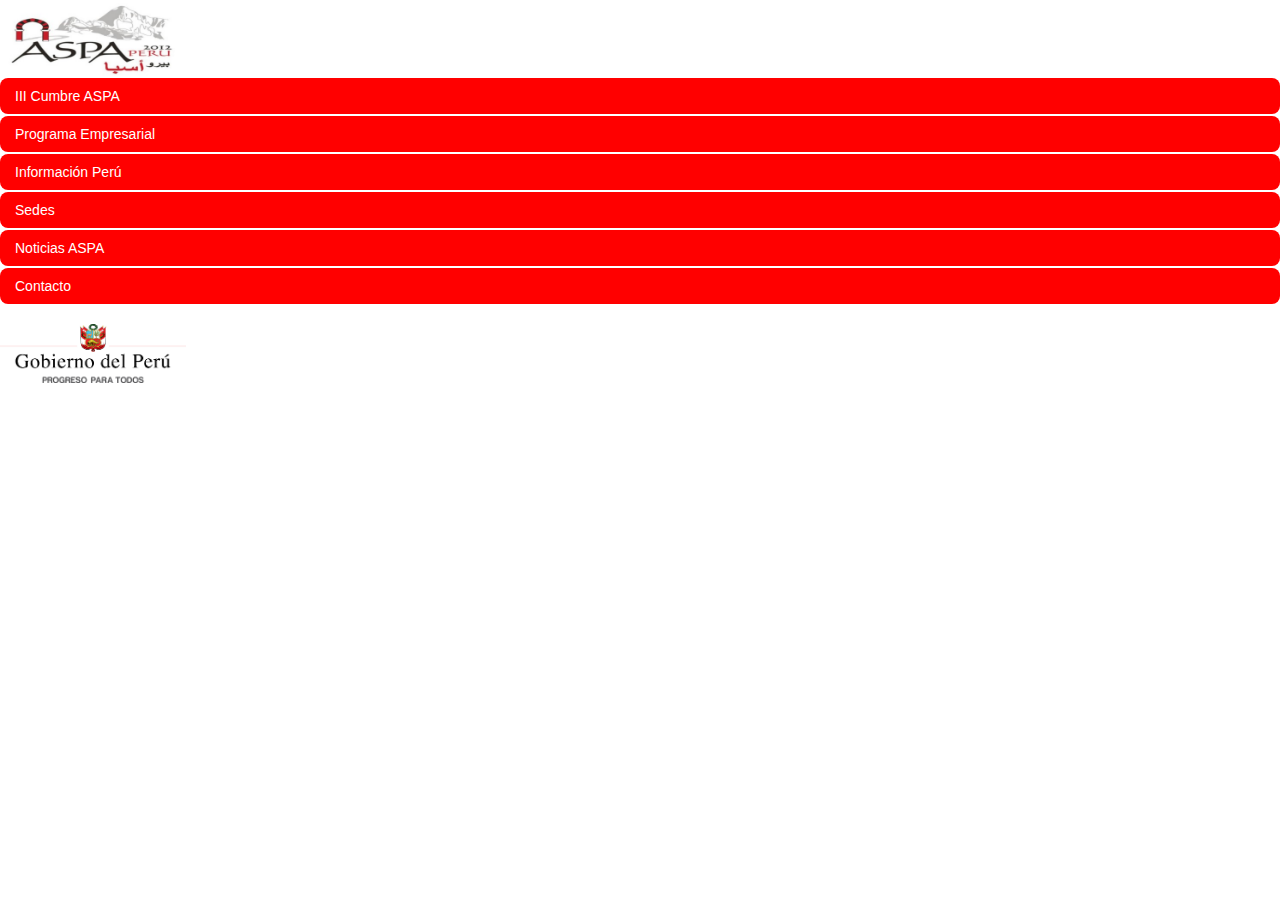
==== index.html @ 3308c34c "fixes" ====
<!DOCTYPE html PUBLIC "-//W3C//DTD HTML 4.01//EN" "http://www.w3.org/TR/html4/strict.dtd">
<html><head>
  <meta http-equiv="Content-Type" content="text/html; charset=UTF-8">
  <meta name="keywords" content="ollanta humala, presidente del peru, III Cumbre ASPA , ASPA III, movíl, versión movíl" />
  <meta name="title" content="III Cumbre ASPA" />
  <meta name="description" content="III Cumbre ASPA " />
  <meta name="viewport" content="width=device-width, initial-scale=1.0">
  <script src="static/js/jquery.js" type="text/javascript"></script>
  <script src="static/js/bootstrap.min.js" type="text/javascript"></script>
  <link href="static/css/bootstrap-responsive.css" rel="stylesheet">
  <link href="static/css/bootstrap.min.css" rel="stylesheet" type="text/css"/>

<style>

table tr td {
text-align: justify;
}
.texto{
	float: none;
	color: #676767;	
	font-size: 11px;
	line-height:1.3;text-align:justify;
}
.enlace{
color:#ffffff;font-size: 11px;
}
.titular{
	color: #676767;	
	font-size: 12px;
}
</style>
<title>III Cumbre ASPA</title>
</head>
<body>
<div class="row-fluid">
 <img src="static/img/aspa-logo.jpg" class="span2" />
</div>
<div class="row-fluid">
<div class="accordion" id="accordion2">
<!-- INICIO QUE ES EL ASPA -->
<div class="accordion-group">
  <div class="accordion-heading">
    <a class="accordion-toggle"  data-toggle="collapse" data-parent="#accordion2" href="#collapseOne">
      III Cumbre ASPA 
    </a>
  </div>
  <div style="height: 0px;" id="collapseOne" class="accordion-body collapse">
    <div class="accordion-inner"><!-- CONTENIDO -->
     <div class="texto">La Cumbre América del Sur-Países Árabes (ASPA) es un foro de coordinación política entre los países de estas dos regiones, así como un mecanismo de cooperación en el ámbito de la economía, la cultura, la educación, la ciencia y la tecnología, la preservación del medio ambiente, el turismo y otros temas relevantes para el desarrollo sustentable de esos países y para contribuir a la paz mundial.<br />
Esta asociación de naciones se sustenta en raíces comunes -que aún hoy se traslucen en aspectos culturales tales como el lenguaje y la gastronomía- así como en valores fundamentales y en una visión compartida del futuro de la Humanidad.<br />
Este foro se encuentra conformado por los 22 países miembros de la Liga de Estados Árabes y los 12 países sudamericanos miembros de UNASUR.<br />
<a class="btn btn-success enlace" href="http://www.aspa3.com" target="_blank">Ver pagina del ASPA</a>
</div>
    <!-- CONTENIDO -->
    </div>
  </div>
</div>
<!-- FIN QUE ES EL ASPA -->
<!-- INICIO CALENDARIO DE ACTIVIDADES -->
<div class="accordion-group">
  <div class="accordion-heading">
    <a class="accordion-toggle" data-toggle="collapse" data-parent="#accordion2" href="#collapseTwo">
      Programa Empresarial
    </a>
  </div>
  <div style="height: 0px;" id="collapseTwo" class="accordion-body collapse">
    <div class="accordion-inner"><!-- CONTENIDO -->

<div class="accordion" id="programas">
<!-- INICIO QUE ES EL ASPA -->
<div class="accordion-group">
  <div class="accordion-heading">
    <a class="accordion-toggle"  data-toggle="collapse" data-parent="#programas" href="#programa1">
      01 de Octubre
    </a>
  </div>
  <div style="height: 0px;" id="programa1" class="accordion-body collapse">
    <div class="accordion-inner"><!-- CONTENIDO -->
	<table class="table table-hover table-bordered table-striped">
	<tbody class="texto"> 
	<tr> 
		<th style="background-color:#ffffff;font-size:12px;">Horario</th>
		<th style="background-color:#ffffff;font-size:12px;">Actividad</th>
	</tr>
	<tr>
		<td>9:00 – 9:45 a.m.</td>
		<td><strong class="titular">Apertura del Evento</strong><br /><br />Su Excelencia, Ollanta Humala Tasso, Presidente de la República del Perú (7 a 10 minutos)
<br />Dr. Mohamed At-Twaijri, Secretario General Asistente para Asuntos Económicos de la Liga de Estados Árabes </td>
	</tr>
	<tr>
		<td>9:45 – 11:00 a.m.</td>
		<td style="text-align: justify;"><strong class="titular">TENDIENDO PUENTES: ¿Cómo la infraestructura puede impulsar el crecimiento económico y la competitividad? ¿Mejorar la conectividad es la mejor manera de acortar las brechas?</strong><br />
Orador principal: General Michel Sleiman, Presidente de la República de Líbano<br /> 
<strong>Moderador: </strong><br />
<strong>Panel: </strong>
		<ul>
			<li>Sr. Abdelkader Amara, Ministro de Industria, Comercio y Nuevas Tecnologías (Marruecos)</li>
			<li>H.E. Sultan Ahmed Bin Sulayem, Presidente de DP World (EAU)</li>
			<li>Sr. Sergio Cavagnaro Santa María, Gerente General de la Cámara Chilena de la Construcción (Chile) *</li>
		</ul>
		</td>
	</tr>
	<tr>
		<td>11:00 – 11:30 a.m.</td>
		<td style="text-align: justify;"><strong class="titular">Receso de café y Networking</strong></td>
	</tr>
	<tr>
		<td>11:30 – 12:45 p.m.</td>
		<td style="text-align: justify;"><strong class="titular">SEGURIDAD ALIMENTARIA: ¿Cuales son los riesgos actuales para ambas regiones? ¿Puede Sudamérica convertirse en un abastecedor clave de alimentos? ¿Cuáles son las oportunidades de inversión? ¿Cuáles son los principales problemas en el comercio de alimentos entre Medio Oriente y  América Latina? ¿Cuál es el rol de la tecnología? ¿Qué efecto tiene la crisis financiera en la seguridad alimentaria?</strong><br />
<strong>Oradora principal:</strong>Sra. Dilma Rousseff, Presidenta de la República Federativa del Brasil *<br />
<strong>Moderador:</strong><br />
<strong>Panel: </strong><br />
		<ul>
			<li>Nasser Mohamed Al-Hajri, Presidente de Hassad Food Company (Qatar)</li>
			<li>Rafael Mejía López, Presidente de la Sociedad de Agricultores de Colombia (Colombia) </li>
			<li>José Luis Silva Martinot, Ministro de Comercio Exterior y Turismo (Perú) *</li>
		</ul>
		</td>
	</tr>
	<tr>
		<td>12:45 – 2:30 p.m.</td>
		<td style="text-align: justify;"><strong class="titular">Almuerzo en el Swissôtel</strong></td>
	</tr>
	<tr>
		<td>2:30 – 3:45 p.m.</td>
		<td style="text-align: justify;"><strong class="titular">EL FUTURO DE LA ENERGÍA: ¿Será el acceso a la energía una traba para el crecimiento económico global? ¿Cómo se puede maximizar el uso de fuentes energéticas no renovables, protegiendo el ambiente y desarrollando nuevas tecnologías? </strong><br />
<strong>Orador principal:</strong> Sr. Juan Manuel Santos, Presidente de Colombia *<br /> 
<strong>Moderador:</strong><br />
<strong>Panel: </strong><br />
		<ul>
			<li>Sr. Enrique M. Pescarmona, Presidente y CEO de IMPSA (Argentina)</li>
			<li>Sra. Maria das Graças Silva Foster,Presidenta de Petrobras (Brasil) *</li>
			<li>Mauro R. Hoyer, Director del Departamento de Información del Fondo de la OPEP para el Desarrollo Internacional (Arabia Saudita)</li>
		</ul> 
		</td>
	</tr>
	<tr>
		<td>3:45 – 4:15 p.m.</td>
		<td style="text-align: justify;"><strong class="titular">Receso de café y Networking</strong></td>
	</tr>
	<tr>
		<td>4:15 – 5:30 p.m.</td>
		<td style="text-align: justify;"><strong class="titular">MÁS ALLÁ DE LOS RECURSOS NATURALES: ¿Es la disponibilidad de recursos naturales una limitación en el desarrollo de la innovación? ¿Cómo se pueden usar los recursos naturales para crear valor agregado? ¿Cómo cuidar el escaso recurso del agua? ¿Cómo afrontar el problema del cambio climático? </strong><br />
<strong>Orador principal:</strong> Sheikh Hamad Bin Khalifa Al-Thani, Emir del Estado de Qatar <br />
<strong>Moderador:</strong><br />
<strong>Panel: </strong><br />
		<ul>
			<li>Issad Rebrab, CEO, CEVITAL (Argelia)</li>
			<li>Carlos Bulgheroni, Presidente de Bridas Argentina (Argentina)</li>
		</ul>
		</td>
	</tr>
	<tr>
		<td>5:30 – 5:45 p.m.</td>
		<td style="text-align: justify;"><strong class="titular">Sumario: ¿Qué oportunidades se encuentran en ambas regiones?
		</strong><br />
	Carlos Chiappori Samengo, Presidente de COMEXPERU</td>
	</tr>
	<tr>
		<td>5:45 – 6:00 p.m.</td>
		<td style="text-align: justify;"><strong class="titular">Clausura del evento:</strong><br />
	Luis Miguel Castilla Rubio, Ministro de Economía y Finanzas del Perú</td>
	</tr>
	<tr>
		<td>7:00 p.m.</td>
		<td style="text-align: justify;"><strong class="titular">Eventos sociales y culturales:</strong><br />
	Espectáculo en el Gran Teatro Nacional<br />				
	Pisco de Honor en el Gran Teatro Nacional</td>
	</tr>
</tbody></table></div></div></div>
<div class="accordion-group">
  <div class="accordion-heading">
    <a class="accordion-toggle"  data-toggle="collapse" data-parent="#programas" href="#programa2">
      02 de Octubre
    </a>
  </div>
  <div style="height: 0px;" id="programa2" class="accordion-body collapse">
    <div class="accordion-inner"><!-- CONTENIDO -->

<table class="table table-hover table-bordered table-striped">
    <tbody class="texto"> 
        <tr> 
	    <th style="background-color:#ffffff;font-size:12px;">Horario</th><th style="background-color:#ffffff;font-size:12px;">Actividad</th>
        </tr>
        <tr>
            <td>9:00 – 9:45 a.m.</td>
            <td><strong class="titular">Palabras de bienvenida</strong><br />
		Juan Jiménez Mayor, Presidente del Consejo de Ministros del Perú *
            </td>
        </tr>
	<tr>
	    <td>8:45 – 9:15 a.m.</td>
	    <td style="text-align: justify;"><strong class="titular">CLIMA DE INVERSIÓN: ¿En qué se sustenta el crecimiento económico del Perú?, ¿Cuáles son las perspectivas?, ¿Mediante qué mecanismos incentiva el Estado peruano la inversión?</strong><br />
Luis Miguel Castilla Rubio, Ministro de Economía y Finanzas del Perú 
            </td>
	</tr>
	<tr>
	    <td>9:15 – 9:45 a.m.</td>
	    <td style="text-align: justify;"><strong class="titular">SOSTENIBILIDAD ENERGÉTICA: ¿De qué fuentes energéticas dispone el Perú?, ¿Cómo se vienen desarrollando?, ¿Puede el Perú convertirse en un exportador neto de energía?</strong><br />
Jorge Merino Tafur, Ministro de Energía y Minas del Perú
	    </td>
	</tr>
	<tr>
		<td>9:45 – 10:15 a.m.</td>
		<td style="text-align: justify;"><strong class="titular">INFRAESTRUCTURA PARA LA INTEGRACIÓN: ¿Cómo se viene articulando la integración física del territorio peruano?, ¿Cómo participa la inversión privada en el desarrollo de infraestructura?, ¿Cuál es la estrategia a seguir para afianzar al Perú como hub del Pacífico Sudamericano?</strong><br />
	Carlos Paredes Rodríguez, Ministro de Transportes y Comunicaciones del Perú *</td>
	</tr>
	<tr>
		<td>10:15 – 10:45 a.m.</td>
		<td style="text-align: justify;"><strong class="titular">DESARROLLO URBANO: ¿Cuál es el déficit de infraestructura urbana?, ¿Cuál es la perspectiva de crecimiento urbano para los siguientes años?, ¿Qué programas impulsa el Estado y cuál es la participación del sector privado?</strong><br />
	René Cornejo Díaz, Ministro de Vivienda, Construcción y Saneamiento 
		</td>
	</tr>
	<tr>
		<td>10:45 – 11:15 a.m.</td>
		<td style="text-align: justify;"><strong class="titular">AGRICULTURA DE ALTO VALOR: ¿En qué aspectos se basa la competitividad del Perú como productor de alimentos?, ¿Qué proyectos refuerzan la competitividad del país en la actividad agrícola?, ¿Cuáles son las oportunidades de inversión?</strong><br />
	Milton Von Hesse La Serna, Ministro de Agricultura del Perú</td>
	</tr>
	<tr>
		<td>11:15 – 11:30 a.m.</td>
		<td style="text-align: justify;"><strong class="titular">Palabras de clausura </strong><br />
	Javier Illescas, Director Ejecutivo de la Agencia de Promoción de la Inversión Privada - Proinversión</td>
	</tr>
	<tr>
		<td>11:30 – 1:00 p.m.</td>
		<td style="text-align: justify;"><strong class="titular">Networking</strong></td>
	</tr>
	<tr>
		<td>3:30 – 6:00 p.m.</td>
		<td style="text-align: justify;"><strong class="titular">City tour</strong></td>
	</tr>
</tbody></table></div></div>
</div></div>
<!-- CONTENIDO -->
    </div>
  </div>
</div>
<!-- FIN CALENDARIO DE ACTIVIDADES -->
<!-- INICIO  Información Perú -->
<div class="accordion-group">
  <div class="accordion-heading">
    <a class="accordion-toggle"  data-toggle="collapse" data-parent="#accordion2" href="#informacion-peru">
       Información Perú 
    </a>
  </div>
  <div style="height: 0px;" id="informacion-peru" class="accordion-body collapse">
    <div class="accordion-inner"><!-- CONTENIDO -->
<div class="accordion" id="accordion-info-peru">
<!-- INICIO QUE ES EL ASPA -->
<div class="accordion-group">
  <div class="accordion-heading">
    <a class="accordion-toggle"  data-toggle="collapse" data-parent="#accordion-info-peru" href="#info-peru1">
      Centro de una civilización milenaria en América del Sur
    </a>
  </div>
  <div style="height: 0px;" id="info-peru1" class="accordion-body collapse">
    <div class="accordion-inner"><!-- CONTENIDO -->
     <p class="texto">
El Perú es una República democrática, social, independiente y soberana. Su ordenamiento jurídico se rige actualmente por la Constitución Política promulgada el 29 de diciembre de 1993.
El estado peruano tiene en su estructura tres poderes independientes: Poder Ejecutivo, Poder Legislativo (con un Parlamento Unicameral de 130 miembros) y Poder Judicial. Las autoridades del Poder Ejecutivo y Legislativo son elegidas por sufragio popular. 
El actual Presidente Constitucional de la República, Ollanta Humala Tasso, asumió el cargo el 28 de julio del 2011 y dirigirá el país hasta el 28 de Julio del 2016. <br /> 
<strong>Ubicación Geográfica</strong><br /> 
El Perú se encuentra situado en la parte central y occidental de América del Sur. Tiene una extensión de 1 285 216 km2  ó 496 223 millas. Es el tercer país más extenso de Sudamérica. <br /> 
<strong>Población</strong><br /> 
Según el último Censo Nacional de Población del 2007, el Perú tiene 28.2 millones de habitantes aproximadamente. <br />
<strong>Historia </strong><br />
El Perú es cuna de grandes culturas que hoy asombran al mundo. En su territorio se construyó la ciudad más antigua de América: Caral, considerada por la UNESCO como Patrimonio Cultural de la Humanidad. Los vestigios de esta compleja civilización preinca, se encuentran en el Valle de Supe, 200 kilómetros al norte de Lima, la capital del país. Con aproximadamente 5.000 años de antigüedad, Caral fue contemporánea con otras civilizaciones como las de China, Egipto, India y Mesopotamia.

Perú también es cuna de otras culturas pre Incas que alcanzaron gran conocimiento y desarrollo en áreas como la agricultura, la ganadería, la textilería y la construcción. Chavín (1000 a.C.), Cupisnique (900 a.C.), Vicus (100 a.C.) y Paracas (400 a.C.), por ejemplo, destacaron mundialmente por la alta calidad de sus textiles, cuyos colores se mantienen intactos hasta hoy. Las culturas Mochica (0-600 d.C), Nazca (0-800 d.C), Tiahuanaco (200-800 d.C), Chimú (900–1440 d.C) dejaron también al mundo muestras de su grandeza en el desarrollo de técnicas para la construcción de sus ciudadelas, edificaciones, acueductos, sistemas de riego y orfebrería sofisticada.

Posteriormente, la Cultura Inca (siglos XIII al XVI), una de las más notables de la historia, ha dejado un importante legado de conocimientos, avanzados para su tiempo, que hoy siguen despertando el asombro de la humanidad.<br /> 
<strong>Economía y Desarrollo Humano </strong><br /> 
En el período de julio 2011 a junio de 2012 el Perú ha logrado un crecimiento económico de 6%, superior a la trazada de 5,7%, considerando que el Producto Bruto Interno (PBI) en el 2011 se incrementó en 6.9%. De este modo y, siguiendo la tendencia positiva de la economía, se proyecta que durante los años 2012 y 2013 el crecimiento del PBI sea del orden del 6% anual. <br /> 
<strong>Productividad</strong><br /> 
El territorio peruano tiene casi todos los climas del planeta, con notables recursos naturales, mineros y energéticos. En el mundo, el Perú es el  primer exportador de espárragos y páprika, primer productor de harina y aceite de pescado, fibras de alpaca y vicuña, segundo productor de cobre y tercero de plata y tiene el noveno lugar en el ámbito mundial en bosques naturales y el segundo en Sudamérica.

En Latinoamérica es el primer productor de oro, plata, zinc, estaño, plomo; segundo productor de cobre y molibdeno; segundo por su área de bosques naturales; uno de los principales exportadores textiles y tercer país en extensión en Sudamérica. 
El Perú es considerado un país megadiverso dado que reúne 84 de las 104 “zonas de vida” posibles en el orbe. Está entre los 10 mejores destinos turísticos.  

El área peruana de bosques naturales, que incluye árboles de maderas finas como cedro y caoba, se estima en poco menos de 80 millones de hectáreas. 

Perú es uno de los países que ha aportado más especies a la alimentación mundial, con productos ahora “globalizados” como la papa, el tomate, el camote, el maíz, el maní, la quinua, el achiote y muchos otros. El Perú tiene cerca de 4 400 especies de plantas nativas de usos conocidos, destacando las de propiedades alimenticias, medicinales, ornamentales, colorantes, gastronómicas, aromáticas y cosméticas.  Y aún hay cuantiosos recursos biológicos y genéticos por investigar y aprovechar.  

Asimismo, resalta por su  gastronomía, considerada entre las mejores del mundo, basada en la calidad y diversidad de sus ingredientes y su licor nacional, el Pisco, sumando ambos numerosos premios y reconocimientos internacionales.<br /> 
<strong>Religión</strong><br /> 
En el Perú existe libertad de culto, pero la mayoría de peruanos profesa la religión católica (81%).<br /> 
<strong>Idiomas</strong><br /> 
El idioma oficial es el español expresado por el  84% de la población. Sin embargo, existen 51 lenguas de 16 familias lingüísticas, la más importante es el quechua.</p>
    <!-- CONTENIDO -->
    </div>
  </div>
</div>
<!-- FIN QUE ES EL ASPA -->
<!-- INICIO QUE ES EL ASPA -->
<div class="accordion-group">
  <div class="accordion-heading">
    <a class="accordion-toggle" href="http://hiddentreasures.peru.travel/" target="_blank">
      Perú un país por explorar
    </a>
  </div>
  <div style="height: 0px;" id="info-peru3" class="accordion-body collapse">
    <div class="accordion-inner"><!-- CONTENIDO -->
     
    <!-- CONTENIDO -->
    </div>
  </div>
</div>
<!-- FIN QUE ES EL ASPA -->
</div>
    <!-- CONTENIDO -->
    </div>
  </div>
</div>
<!-- FIN  Información Perú -->
<!-- INICIO SEDES -->
<div class="accordion-group">
  <div class="accordion-heading">
    <a class="accordion-toggle" data-toggle="collapse" data-parent="#accordion2" href="#collapseThree">
      Sedes
    </a>
  </div>
  <div id="collapseThree" class="accordion-body collapse">
    <div class="accordion-inner"><!-- CONTENIDO -->
<table class="table table-hover table-bordered table-striped">
<tbody> 
<tr> 
	<th style="background-color:#ffffff;font-size:12px;">Local</th>
	<th style="background-color:#ffffff;font-size:12px;">Mapa</th>
</tr>

<tr >
<td><a href="http://www.mcultura.gob.pe/" target="_blank">Ministerio de Cultura</a></td><td><a class="btn btn-info" target="_blank" href="http://goo.gl/maps/Apq8a"><i class="icon-map-marker icon-white"></i></a></td>
</tr>
<tr>
<td><a href="http://www.mcultura.gob.pe/gran-teatro-nacional-informacion-general" target="_blank">Gran Teatro Nacional</a></td><td><a class="btn btn-info" target="_blank" href="http://goo.gl/maps/sGbRW"><i class="icon-map-marker icon-white"></i></a></td>
</tr>
<tr>
<td><a href="palacio.html">Palacio de Gobierno</a></td><td><a class="btn btn-info" target="_blank" href="http://goo.gl/maps/4AA9u"><i class="icon-map-marker icon-white"></i></a></td>
</tr>
<tr>
<td><a href="http://www.swissotel.com/hotels/lima/" target="_blank">Swissotel</a></td><td><a class="btn btn-info" href="http://goo.gl/maps/RDCws" target="_blank"><i class="icon-map-marker icon-white"></i></a></td>
</tr>
<tr>
<td><a href="http://www.bnp.gob.pe/portalbnp/" target="_blank">Biblioteca Nacional</a></td><td><a class="btn btn-info" href="http://goo.gl/maps/RDCws" target="_blank"><i class="icon-map-marker icon-white"></i></a></td>
</tr>
</tbody></table>
<!-- CONTENIDO -->
    </div>
  </div>
</div>
<!-- FIN UBICACION -->
<!-- INICIO NOTICIAS ASPA -->
<div class="accordion-group">
  <div class="accordion-heading">
    <a class="accordion-toggle" href="http://www.andina.com.pe/espanol/aspa2012/index.aspx" target="_blank">
      Noticias ASPA
    </a>
  </div>
  <div style="height: 0px;" id="info-peru3" class="accordion-body collapse">
    <div class="accordion-inner"><!-- CONTENIDO -->
     
    <!-- CONTENIDO -->
    </div>
  </div>
</div>
<!-- FIN NOTICIAS ASPA -->
<!-- INICIO CONTACTO -->
<div class="accordion-group">
  <div class="accordion-heading">
    <a class="accordion-toggle" data-toggle="collapse" data-parent="#accordion2" href="#collapseFour">
      Contacto
    </a>
  </div>
  <div id="collapseFour" class="accordion-body collapse">
    <div class="accordion-inner"><!-- CONTENIDO -->

<p>
<a href="www.rree.gob.pe" target="_blank"> Cancillería</a><br />
Ministro Jorge Salas<br />
Dir. de la Oficina General de Comunicación<br />
<a href="mailto:jsalasr@rree.gob.pe">jsalasr@rree.gob.pe</a>
<br />  
</p><p>
Hugo Contreras<br />
Sub Dir Prensa y Difusión Ofic Gral Comunicaciones<br />
<a href="mailto:hcontreras@rree.gob.pe"> hcontreras@rree.gob.pe>hcontreras@rree.gob.pe</a>
</p><br /> 
<p>
Cielo Cano Gallardo<br />
Dirección de Promoción de Inversiones<br />
<a href="mailto:ccano@rree.gob.pe">ccano@rree.gob.pe</a>
<br /> 
</p><p>
<a href="www.comexperu.org.pe" target="_blank">COMEX</a><br />
Ricardo Paredes Castro<br />
Gte. de Estudios Económicos y Consultoría Empresarial<br />
<a href="mailto:rparedes@comexperu.org.pe">rparedes@comexperu.org.pe</a>
<br /> 
</p><p>
<a href="www.proinversion.gob.pe" target="_blank">ProInversión</a><br />
Milagros Rasmussen Albitres<br />
Comunicaciones e Imagen Institucional<br />
<a href="mailto:mrasmussen@proinversion.gob.pe">mrasmussen@proinversion.gob.pe</a>
</p><p>
Patricia Escudero Ascencio<br />
Prensa y Comunicaciones<br />
<a href="mailto:pescudero@presidencia.gob.pe">pescudero@presidencia.gob.pe</a>
<br /> </p>
<!-- CONTENIDO -->
    </div>
  </div>
</div>
<!-- FIN CONTACTO -->

</div>
</div>
<div class="row-fluid">
 <img src="static/img/gobierno.png" class="span2" style="margin-bottom:30px;"/>
</div>
</body>
</html>
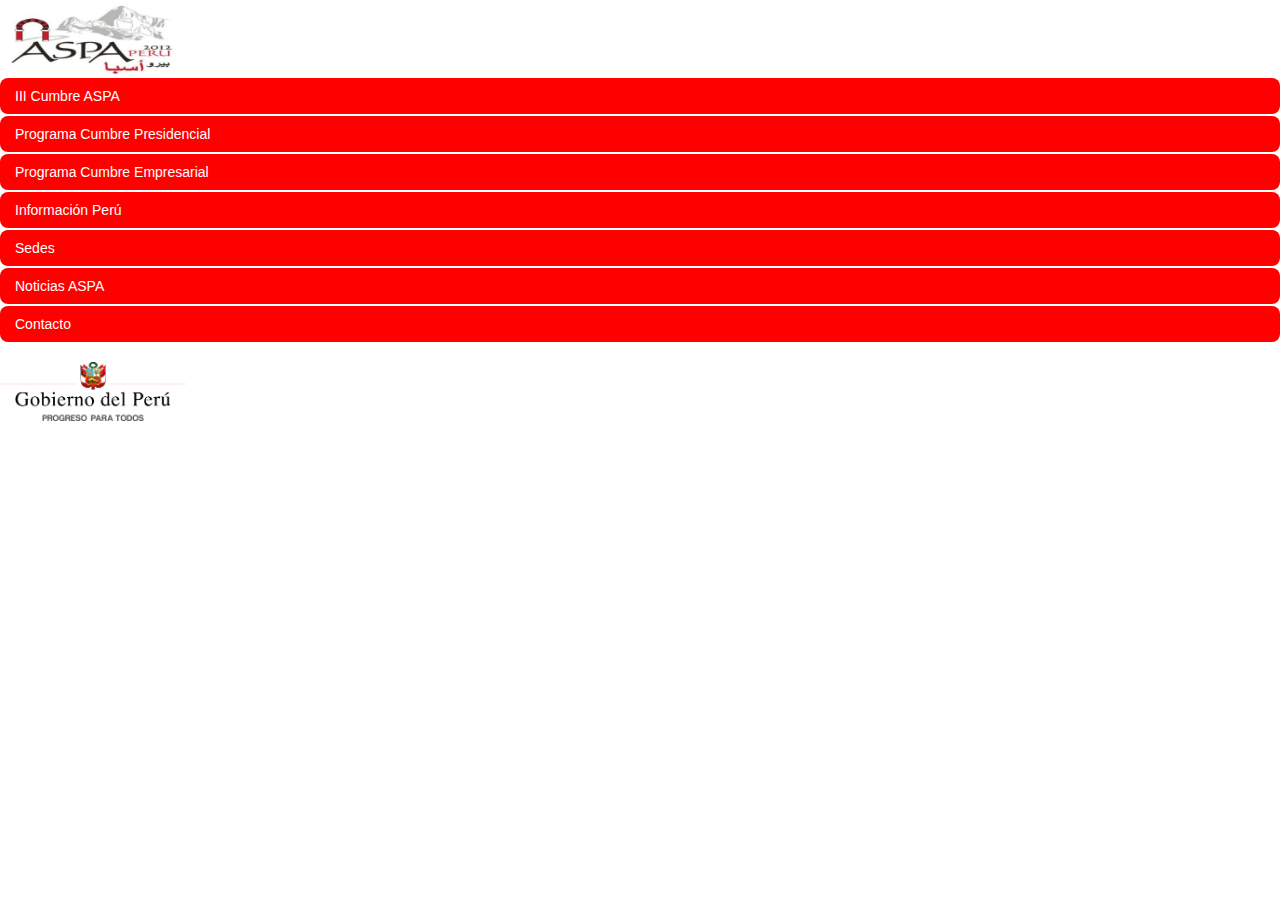
==== commit 680b7b96: "fixes" ====
--- a/index.html
+++ b/index.html
@@ -49,7 +49,7 @@
      <div class="texto">La Cumbre América del Sur-Países Árabes (ASPA) es un foro de coordinación política entre los países de estas dos regiones, así como un mecanismo de cooperación en el ámbito de la economía, la cultura, la educación, la ciencia y la tecnología, la preservación del medio ambiente, el turismo y otros temas relevantes para el desarrollo sustentable de esos países y para contribuir a la paz mundial.<br />
 Esta asociación de naciones se sustenta en raíces comunes -que aún hoy se traslucen en aspectos culturales tales como el lenguaje y la gastronomía- así como en valores fundamentales y en una visión compartida del futuro de la Humanidad.<br />
 Este foro se encuentra conformado por los 22 países miembros de la Liga de Estados Árabes y los 12 países sudamericanos miembros de UNASUR.<br />
-<a class="btn btn-success enlace" href="http://www.aspa3.com" target="_blank">Ver pagina del ASPA</a>
+<a class="btn btn-inverse enlace" href="http://www.aspa3.com" target="_blank">Ver pagina del ASPA</a>
 </div>
     <!-- CONTENIDO -->
     </div>
@@ -59,8 +59,157 @@
 <!-- INICIO CALENDARIO DE ACTIVIDADES -->
 <div class="accordion-group">
   <div class="accordion-heading">
+    <a class="accordion-toggle" data-toggle="collapse" data-parent="#accordion2" href="#programa-presidencial">
+      Programa Cumbre Presidencial
+    </a>
+  </div>
+  <div style="height: 0px;" id="programa-presidencial" class="accordion-body collapse">
+    <div class="accordion-inner"><!-- CONTENIDO -->
+
+<div class="accordion" id="programa-presidencia">
+<!-- INICIO QUE ES EL ASPA -->
+<div class="accordion-group">
+  <div class="accordion-heading">
+    <a class="accordion-toggle"  data-toggle="collapse" data-parent="#programa-presidencia" href="#programa-presidencia1">
+      30 de Setiembre
+    </a>
+  </div>
+  <div style="height: 0px;" id="programa-presidencia1" class="accordion-body collapse">
+    <div class="accordion-inner"><!-- CONTENIDO -->
+	<table class="table table-hover table-bordered table-striped">
+	<tbody class="texto"> 
+	<tr> 
+		<th style="background-color:#ffffff;font-size:12px;">Horario</th>
+		<th style="background-color:#ffffff;font-size:12px;">Actividad</th>
+	</tr>
+	<tr>
+		<td>11:00 h. a 13:30 h.</td>
+		<td><strong class="titular">Primera Sesión del Consejo de Altos Oficiales ASPA.</strong><br /><br />
+		Lugar: Ministerio de Cultura
+		</td>
+	</tr>
+	<tr>
+		<td>15:30 h. a 19:00 h.</td>
+		<td><strong class="titular">Segunda Sesión del Consejo de Altos Oficiales ASPA.</strong><br /><br />
+		Lugar: Ministerio de Cultura
+		</td>
+	</tr>
+</tbody></table></div></div></div>
+
+<div class="accordion-group">
+  <div class="accordion-heading">
+    <a class="accordion-toggle"  data-toggle="collapse" data-parent="#programa-presidencia" href="#programa-presidencia2">
+      01 de Octubre
+    </a>
+  </div>
+  <div style="height: 0px;" id="programa-presidencia2" class="accordion-body collapse">
+    <div class="accordion-inner"><!-- CONTENIDO -->
+	<table class="table table-hover table-bordered table-striped">
+	<tbody class="texto"> 
+	<tr> 
+		<th style="background-color:#ffffff;font-size:12px;">Horario</th>
+		<th style="background-color:#ffffff;font-size:12px;">Actividad</th>
+	</tr> 
+	<tr>
+		<td>8:50 h.</td>
+		<td><strong class="titular">Saludo del Ministro de Relaciones Exteriores del Perú a los Ministros
+        de Relaciones Exteriores ASPA.</strong><br /><br />
+		Lugar: Ministerio de Cultura
+		</td>
+	</tr>
+	<tr>
+		<td>9:40 h. a 12:30 h.</td>
+		<td><strong class="titular">Inauguración y Primera Sesión de la Reunión del Consejo de Ministros de Relaciones Exteriores ASPA.</strong><br /><br />
+		Lugar: Ministerio de Cultura
+		</td>
+	</tr>
+	<tr>
+		<td>12:30 h.</td>
+		<td><strong class="titular">Foto de grupo.</strong><br /><br />
+		Lugar: Ministerio de Cultura
+		</td>
+	</tr>
+	<tr>
+		<td>15:30 h. a 18:30 h.</td>
+		<td><strong class="titular">Segunda Sesión de la Reunión del Consejo de Ministros de Relaciones Exteriores ASPA.</strong><br /><br />
+		Lugar: Ministerio de Cultura
+		</td>
+	</tr>
+	<tr>
+		<td>19:00 h. a 20:00 h.</td>
+		<td><strong class="titular">Actividad cultural en el Gran Teatro Nacional.</strong><br /><br />
+		</td>
+	</tr>
+</tbody></table></div></div></div>
+
+<div class="accordion-group">
+  <div class="accordion-heading">
+    <a class="accordion-toggle"  data-toggle="collapse" data-parent="#programa-presidencia" href="#programa-presidencia3">
+      02 de Octubre
+    </a>
+  </div>
+  <div style="height: 0px;" id="programa-presidencia3" class="accordion-body collapse">
+    <div class="accordion-inner"><!-- CONTENIDO -->
+	<table class="table table-hover table-bordered table-striped">
+	<tbody class="texto"> 
+	<tr> 
+		<th style="background-color:#ffffff;font-size:12px;">Horario</th>
+		<th style="background-color:#ffffff;font-size:12px;">Actividad</th>
+	</tr>
+	<tr>
+		<td>8:00 h.</td>
+		<td><strong class="titular">Saludo del señor Presidente de la República del Perú a los Jefes de Estado y de Gobierno ASPA.</strong><br /><br />
+		Lugar: Gran Teatro Nacional
+		</td>
+	</tr>
+	<tr>
+		<td>8:45 h.</td>
+		<td><strong class="titular">Inauguración de la III Cumbre América del Sur – Países Árabes (ASPA)</strong><br /><br />
+		Lugar: Gran Teatro Nacional
+		</td>
+	</tr>
+	<tr>
+		<td>10:00 h. a 13:00 h.</td>
+		<td><strong class="titular">Primera Sesión Plenaria de Jefes de Estado y de Gobierno ASPA</strong><br /><br />
+		Lugar: Ministerio de Cultura
+		</td>
+	</tr>
+	<tr>
+		<td>13:00 h.</td>
+		<td><strong class="titular">Foto de grupo</strong><br /><br />
+		Lugar: Ministerio de Cultura
+		</td>
+	</tr>
+	<tr>
+		<td>15:00 hrs.</td>
+		<td><strong class="titular">Segunda Sesión Plenaria y Clausura de la III Cumbre América del Sur – Países Árabes (ASPA)</strong><br /><br />
+		Lugar: Ministerio de Cultura
+		</td>
+	</tr>
+	<tr>
+		<td>17:00 h</td>
+		<td><strong class="titular">Adopción de la Declaración de Lima<br />
+		Presentación del Informe del Representante del CEO Summit<br  />
+		Discurso del señor Presidente de la República del Perú. <br />
+		Conferencia de prensa</strong><br /><br />
+		Lugar: Ministerio de Cultura
+		</td>
+	</tr>
+</tbody></table></div></div></div>
+
+</div>
+<!-- CONTENIDO -->
+    </div>
+  </div>
+</div>
+<!-- FIN CALENDARIO DE ACTIVIDADES -->
+
+
+<!-- INICIO CALENDARIO DE ACTIVIDADES -->
+<div class="accordion-group">
+  <div class="accordion-heading">
     <a class="accordion-toggle" data-toggle="collapse" data-parent="#accordion2" href="#collapseTwo">
-      Programa Empresarial
+      Programa Cumbre Empresarial
     </a>
   </div>
   <div style="height: 0px;" id="collapseTwo" class="accordion-body collapse">
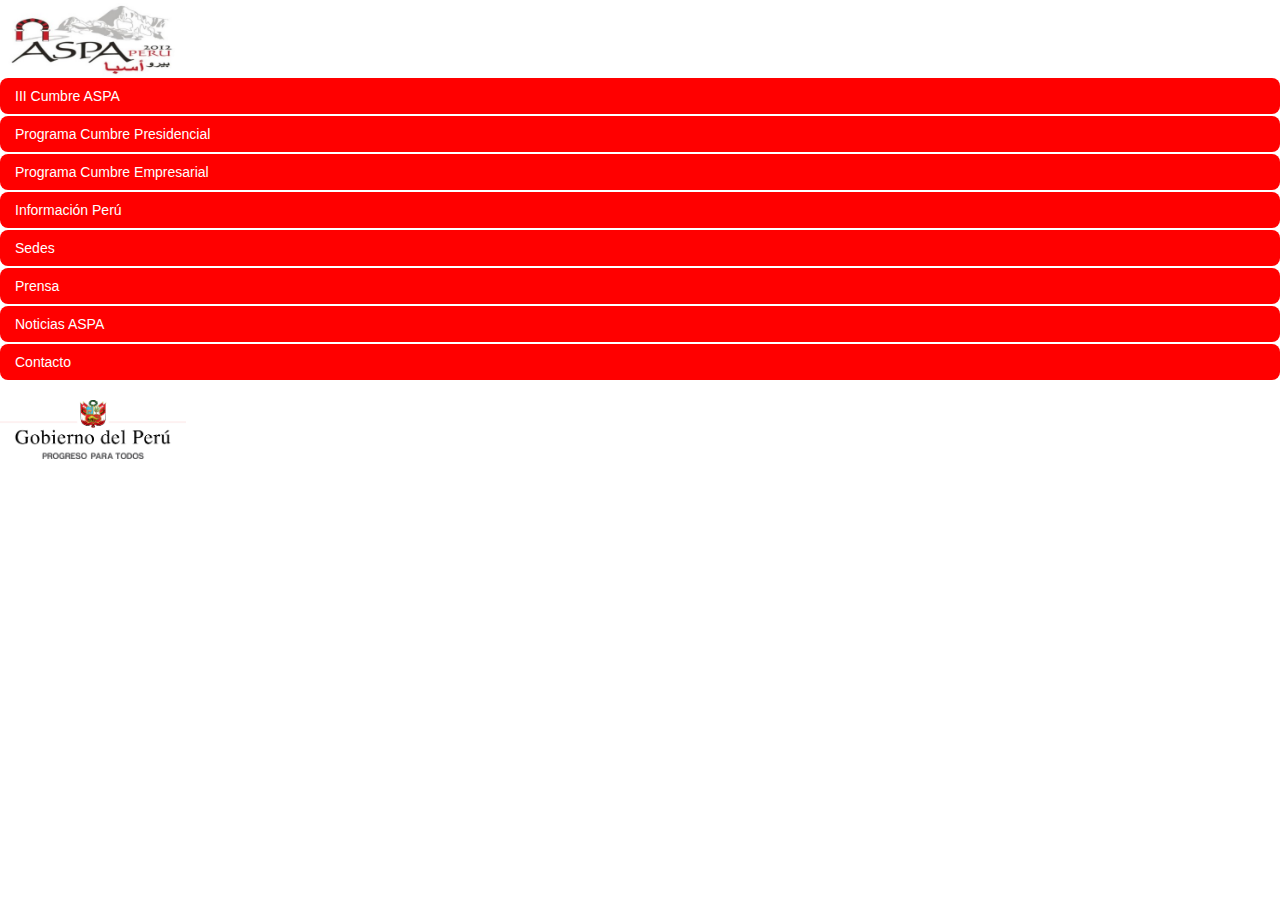
==== commit 49e99d80: "fixes" ====
--- a/index.html
+++ b/index.html
@@ -46,9 +46,8 @@
   </div>
   <div style="height: 0px;" id="collapseOne" class="accordion-body collapse">
     <div class="accordion-inner"><!-- CONTENIDO -->
-     <div class="texto">La Cumbre América del Sur-Países Árabes (ASPA) es un foro de coordinación política entre los países de estas dos regiones, así como un mecanismo de cooperación en el ámbito de la economía, la cultura, la educación, la ciencia y la tecnología, la preservación del medio ambiente, el turismo y otros temas relevantes para el desarrollo sustentable de esos países y para contribuir a la paz mundial.<br />
-Esta asociación de naciones se sustenta en raíces comunes -que aún hoy se traslucen en aspectos culturales tales como el lenguaje y la gastronomía- así como en valores fundamentales y en una visión compartida del futuro de la Humanidad.<br />
-Este foro se encuentra conformado por los 22 países miembros de la Liga de Estados Árabes y los 12 países sudamericanos miembros de UNASUR.<br />
+     <div class="texto">La Oficina General de Comunicación Social (OGCS) de la Presidencia del Consejo de Ministros del Perú le da la bienvenida a nuestro país y pone a su disposición esta aplicación que facilitará su acceso a la información en torno a la III Cumbre ASPA, de la que somos anfitriones.<br /><br />La Cumbre América del Sur-Países Árabes (ASPA) es un foro de coordinación política, cooperación en el ámbito de la economía, la cultura, la educación, la ciencia y la tecnología, la preservación del medio ambiente, el turismo y otros temas relevantes para el desarrollo sustentable y la paz mundial.<br /> <br />
+El ASPA está conformado conformado por los 22 países miembros de la Liga de Estados Árabes y los 12 países sudamericanos miembros de UNASUR.<br /><br />
 <a class="btn btn-inverse enlace" href="http://www.aspa3.com" target="_blank">Ver pagina del ASPA</a>
 </div>
     <!-- CONTENIDO -->
@@ -398,43 +397,26 @@
 <!-- INICIO QUE ES EL ASPA -->
 <div class="accordion-group">
   <div class="accordion-heading">
-    <a class="accordion-toggle"  data-toggle="collapse" data-parent="#accordion-info-peru" href="#info-peru1">
+    <a class="accordion-toggle" href="media/centro-milenaria.pdf">
       Centro de una civilización milenaria en América del Sur
     </a>
   </div>
   <div style="height: 0px;" id="info-peru1" class="accordion-body collapse">
-    <div class="accordion-inner"><!-- CONTENIDO -->
-     <p class="texto">
-El Perú es una República democrática, social, independiente y soberana. Su ordenamiento jurídico se rige actualmente por la Constitución Política promulgada el 29 de diciembre de 1993.
-El estado peruano tiene en su estructura tres poderes independientes: Poder Ejecutivo, Poder Legislativo (con un Parlamento Unicameral de 130 miembros) y Poder Judicial. Las autoridades del Poder Ejecutivo y Legislativo son elegidas por sufragio popular. 
-El actual Presidente Constitucional de la República, Ollanta Humala Tasso, asumió el cargo el 28 de julio del 2011 y dirigirá el país hasta el 28 de Julio del 2016. <br /> 
-<strong>Ubicación Geográfica</strong><br /> 
-El Perú se encuentra situado en la parte central y occidental de América del Sur. Tiene una extensión de 1 285 216 km2  ó 496 223 millas. Es el tercer país más extenso de Sudamérica. <br /> 
-<strong>Población</strong><br /> 
-Según el último Censo Nacional de Población del 2007, el Perú tiene 28.2 millones de habitantes aproximadamente. <br />
-<strong>Historia </strong><br />
-El Perú es cuna de grandes culturas que hoy asombran al mundo. En su territorio se construyó la ciudad más antigua de América: Caral, considerada por la UNESCO como Patrimonio Cultural de la Humanidad. Los vestigios de esta compleja civilización preinca, se encuentran en el Valle de Supe, 200 kilómetros al norte de Lima, la capital del país. Con aproximadamente 5.000 años de antigüedad, Caral fue contemporánea con otras civilizaciones como las de China, Egipto, India y Mesopotamia.
-
-Perú también es cuna de otras culturas pre Incas que alcanzaron gran conocimiento y desarrollo en áreas como la agricultura, la ganadería, la textilería y la construcción. Chavín (1000 a.C.), Cupisnique (900 a.C.), Vicus (100 a.C.) y Paracas (400 a.C.), por ejemplo, destacaron mundialmente por la alta calidad de sus textiles, cuyos colores se mantienen intactos hasta hoy. Las culturas Mochica (0-600 d.C), Nazca (0-800 d.C), Tiahuanaco (200-800 d.C), Chimú (900–1440 d.C) dejaron también al mundo muestras de su grandeza en el desarrollo de técnicas para la construcción de sus ciudadelas, edificaciones, acueductos, sistemas de riego y orfebrería sofisticada.
-
-Posteriormente, la Cultura Inca (siglos XIII al XVI), una de las más notables de la historia, ha dejado un importante legado de conocimientos, avanzados para su tiempo, que hoy siguen despertando el asombro de la humanidad.<br /> 
-<strong>Economía y Desarrollo Humano </strong><br /> 
-En el período de julio 2011 a junio de 2012 el Perú ha logrado un crecimiento económico de 6%, superior a la trazada de 5,7%, considerando que el Producto Bruto Interno (PBI) en el 2011 se incrementó en 6.9%. De este modo y, siguiendo la tendencia positiva de la economía, se proyecta que durante los años 2012 y 2013 el crecimiento del PBI sea del orden del 6% anual. <br /> 
-<strong>Productividad</strong><br /> 
-El territorio peruano tiene casi todos los climas del planeta, con notables recursos naturales, mineros y energéticos. En el mundo, el Perú es el  primer exportador de espárragos y páprika, primer productor de harina y aceite de pescado, fibras de alpaca y vicuña, segundo productor de cobre y tercero de plata y tiene el noveno lugar en el ámbito mundial en bosques naturales y el segundo en Sudamérica.
-
-En Latinoamérica es el primer productor de oro, plata, zinc, estaño, plomo; segundo productor de cobre y molibdeno; segundo por su área de bosques naturales; uno de los principales exportadores textiles y tercer país en extensión en Sudamérica. 
-El Perú es considerado un país megadiverso dado que reúne 84 de las 104 “zonas de vida” posibles en el orbe. Está entre los 10 mejores destinos turísticos.  
-
-El área peruana de bosques naturales, que incluye árboles de maderas finas como cedro y caoba, se estima en poco menos de 80 millones de hectáreas. 
-
-Perú es uno de los países que ha aportado más especies a la alimentación mundial, con productos ahora “globalizados” como la papa, el tomate, el camote, el maíz, el maní, la quinua, el achiote y muchos otros. El Perú tiene cerca de 4 400 especies de plantas nativas de usos conocidos, destacando las de propiedades alimenticias, medicinales, ornamentales, colorantes, gastronómicas, aromáticas y cosméticas.  Y aún hay cuantiosos recursos biológicos y genéticos por investigar y aprovechar.  
-
-Asimismo, resalta por su  gastronomía, considerada entre las mejores del mundo, basada en la calidad y diversidad de sus ingredientes y su licor nacional, el Pisco, sumando ambos numerosos premios y reconocimientos internacionales.<br /> 
-<strong>Religión</strong><br /> 
-En el Perú existe libertad de culto, pero la mayoría de peruanos profesa la religión católica (81%).<br /> 
-<strong>Idiomas</strong><br /> 
-El idioma oficial es el español expresado por el  84% de la población. Sin embargo, existen 51 lenguas de 16 familias lingüísticas, la más importante es el quechua.</p>
+    <div class="accordion-inner"><!-- CONTENIDO -->    
+    <!-- CONTENIDO -->
+    </div>
+  </div>
+</div>
+<!-- FIN QUE ES EL ASPA -->
+<!-- INICIO QUE ES EL ASPA -->
+<div class="accordion-group">
+  <div class="accordion-heading">
+    <a class="accordion-toggle" href="media/porque-invertir-peru.pdf">
+      ¿Por que invertir en el Perú?
+    </a>
+  </div>
+  <div style="height: 0px;" id="info-peru1" class="accordion-body collapse">
+    <div class="accordion-inner"><!-- CONTENIDO -->    
     <!-- CONTENIDO -->
     </div>
   </div>
@@ -498,6 +480,36 @@
   </div>
 </div>
 <!-- FIN UBICACION -->
+<!-- INICIO  PRENSA -->
+<div class="accordion-group">
+  <div class="accordion-heading">
+    <a class="accordion-toggle"  data-toggle="collapse" data-parent="#accordion2" href="#prensa">
+       Prensa
+    </a>
+  </div>
+  <div style="height: 0px;" id="prensa" class="accordion-body collapse">
+    <div class="accordion-inner"><!-- CONTENIDO -->
+<div class="accordion" id="accordion-info-peru">
+<!-- INICIO QUE ES EL ASPA -->
+<div class="accordion-group">
+  <div class="accordion-heading">
+    <a class="accordion-toggle" href="media/centro-de-prensa.pdf">
+      Centro de Prensa
+    </a>
+  </div>
+  <div style="height: 0px;" id="centro-prensa" class="accordion-body collapse">
+    <div class="accordion-inner"><!-- CONTENIDO -->    
+    <!-- CONTENIDO -->
+    </div>
+  </div>
+</div>
+<!-- FIN QUE ES EL ASPA -->
+</div>
+    <!-- CONTENIDO -->
+    </div>
+  </div>
+</div>
+<!-- FIN  PRENSA -->
 <!-- INICIO NOTICIAS ASPA -->
 <div class="accordion-group">
   <div class="accordion-heading">
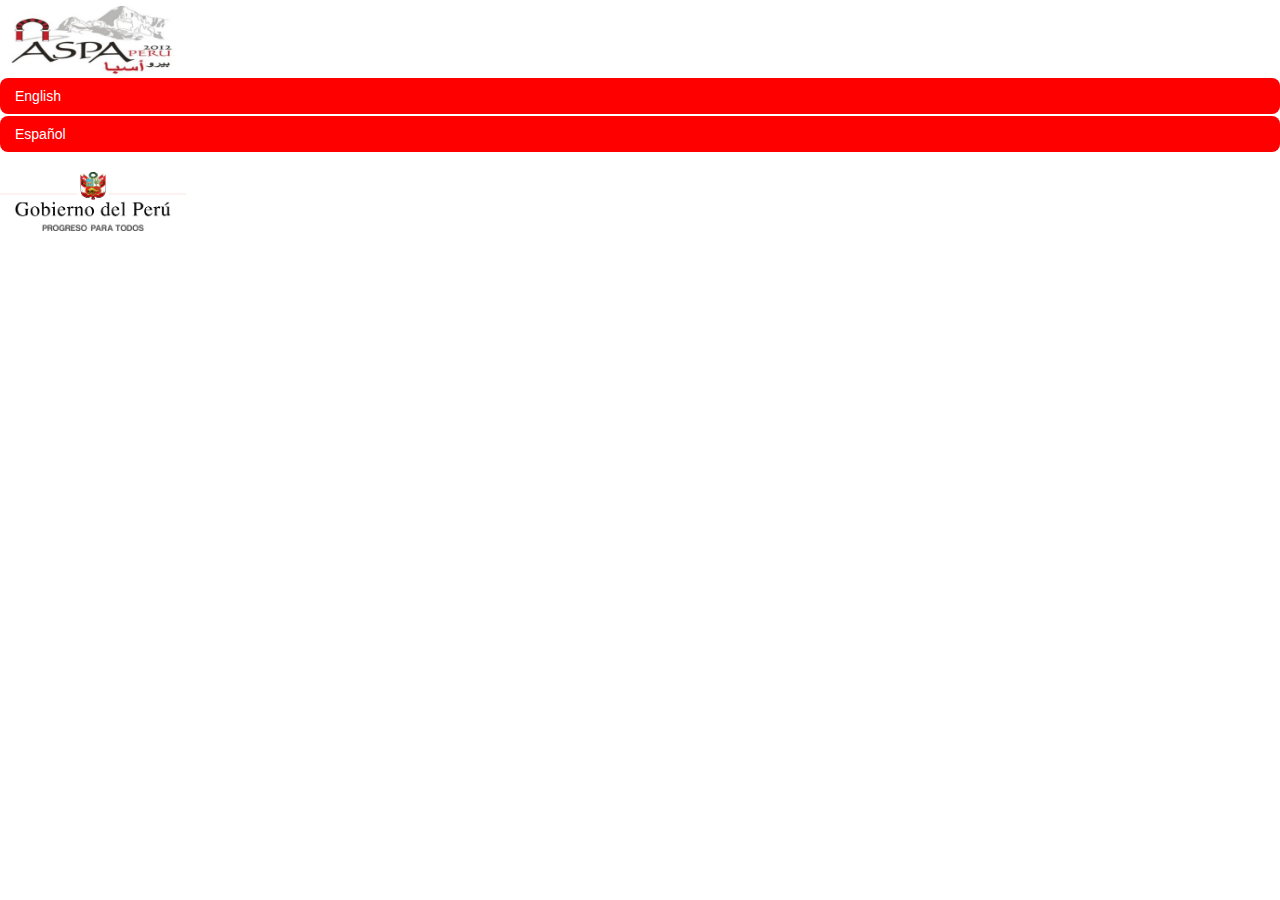
==== commit 943a2644: "isen8" ====
--- a/index.html
+++ b/index.html
@@ -40,539 +40,29 @@
 <!-- INICIO QUE ES EL ASPA -->
 <div class="accordion-group">
   <div class="accordion-heading">
-    <a class="accordion-toggle"  data-toggle="collapse" data-parent="#accordion2" href="#collapseOne">
-      III Cumbre ASPA 
+    <a class="accordion-toggle" href="english.html">
+      English
     </a>
   </div>
   <div style="height: 0px;" id="collapseOne" class="accordion-body collapse">
-    <div class="accordion-inner"><!-- CONTENIDO -->
-     <div class="texto">La Oficina General de Comunicación Social (OGCS) de la Presidencia del Consejo de Ministros del Perú le da la bienvenida a nuestro país y pone a su disposición esta aplicación que facilitará su acceso a la información en torno a la III Cumbre ASPA, de la que somos anfitriones.<br /><br />La Cumbre América del Sur-Países Árabes (ASPA) es un foro de coordinación política, cooperación en el ámbito de la economía, la cultura, la educación, la ciencia y la tecnología, la preservación del medio ambiente, el turismo y otros temas relevantes para el desarrollo sustentable y la paz mundial.<br /> <br />
-El ASPA está conformado conformado por los 22 países miembros de la Liga de Estados Árabes y los 12 países sudamericanos miembros de UNASUR.<br /><br />
-<a class="btn btn-inverse enlace" href="http://www.aspa3.com" target="_blank">Ver pagina del ASPA</a>
-</div>
-    <!-- CONTENIDO -->
-    </div>
-  </div>
-</div>
-<!-- FIN QUE ES EL ASPA -->
-<!-- INICIO CALENDARIO DE ACTIVIDADES -->
-<div class="accordion-group">
-  <div class="accordion-heading">
-    <a class="accordion-toggle" data-toggle="collapse" data-parent="#accordion2" href="#programa-presidencial">
-      Programa Cumbre Presidencial
-    </a>
-  </div>
-  <div style="height: 0px;" id="programa-presidencial" class="accordion-body collapse">
-    <div class="accordion-inner"><!-- CONTENIDO -->
-
-<div class="accordion" id="programa-presidencia">
-<!-- INICIO QUE ES EL ASPA -->
-<div class="accordion-group">
-  <div class="accordion-heading">
-    <a class="accordion-toggle"  data-toggle="collapse" data-parent="#programa-presidencia" href="#programa-presidencia1">
-      30 de Setiembre
-    </a>
-  </div>
-  <div style="height: 0px;" id="programa-presidencia1" class="accordion-body collapse">
-    <div class="accordion-inner"><!-- CONTENIDO -->
-	<table class="table table-hover table-bordered table-striped">
-	<tbody class="texto"> 
-	<tr> 
-		<th style="background-color:#ffffff;font-size:12px;">Horario</th>
-		<th style="background-color:#ffffff;font-size:12px;">Actividad</th>
-	</tr>
-	<tr>
-		<td>11:00 h. a 13:30 h.</td>
-		<td><strong class="titular">Primera Sesión del Consejo de Altos Oficiales ASPA.</strong><br /><br />
-		Lugar: Ministerio de Cultura
-		</td>
-	</tr>
-	<tr>
-		<td>15:30 h. a 19:00 h.</td>
-		<td><strong class="titular">Segunda Sesión del Consejo de Altos Oficiales ASPA.</strong><br /><br />
-		Lugar: Ministerio de Cultura
-		</td>
-	</tr>
-</tbody></table></div></div></div>
-
-<div class="accordion-group">
-  <div class="accordion-heading">
-    <a class="accordion-toggle"  data-toggle="collapse" data-parent="#programa-presidencia" href="#programa-presidencia2">
-      01 de Octubre
-    </a>
-  </div>
-  <div style="height: 0px;" id="programa-presidencia2" class="accordion-body collapse">
-    <div class="accordion-inner"><!-- CONTENIDO -->
-	<table class="table table-hover table-bordered table-striped">
-	<tbody class="texto"> 
-	<tr> 
-		<th style="background-color:#ffffff;font-size:12px;">Horario</th>
-		<th style="background-color:#ffffff;font-size:12px;">Actividad</th>
-	</tr> 
-	<tr>
-		<td>8:50 h.</td>
-		<td><strong class="titular">Saludo del Ministro de Relaciones Exteriores del Perú a los Ministros
-        de Relaciones Exteriores ASPA.</strong><br /><br />
-		Lugar: Ministerio de Cultura
-		</td>
-	</tr>
-	<tr>
-		<td>9:40 h. a 12:30 h.</td>
-		<td><strong class="titular">Inauguración y Primera Sesión de la Reunión del Consejo de Ministros de Relaciones Exteriores ASPA.</strong><br /><br />
-		Lugar: Ministerio de Cultura
-		</td>
-	</tr>
-	<tr>
-		<td>12:30 h.</td>
-		<td><strong class="titular">Foto de grupo.</strong><br /><br />
-		Lugar: Ministerio de Cultura
-		</td>
-	</tr>
-	<tr>
-		<td>15:30 h. a 18:30 h.</td>
-		<td><strong class="titular">Segunda Sesión de la Reunión del Consejo de Ministros de Relaciones Exteriores ASPA.</strong><br /><br />
-		Lugar: Ministerio de Cultura
-		</td>
-	</tr>
-	<tr>
-		<td>19:00 h. a 20:00 h.</td>
-		<td><strong class="titular">Actividad cultural en el Gran Teatro Nacional.</strong><br /><br />
-		</td>
-	</tr>
-</tbody></table></div></div></div>
-
-<div class="accordion-group">
-  <div class="accordion-heading">
-    <a class="accordion-toggle"  data-toggle="collapse" data-parent="#programa-presidencia" href="#programa-presidencia3">
-      02 de Octubre
-    </a>
-  </div>
-  <div style="height: 0px;" id="programa-presidencia3" class="accordion-body collapse">
-    <div class="accordion-inner"><!-- CONTENIDO -->
-	<table class="table table-hover table-bordered table-striped">
-	<tbody class="texto"> 
-	<tr> 
-		<th style="background-color:#ffffff;font-size:12px;">Horario</th>
-		<th style="background-color:#ffffff;font-size:12px;">Actividad</th>
-	</tr>
-	<tr>
-		<td>8:00 h.</td>
-		<td><strong class="titular">Saludo del señor Presidente de la República del Perú a los Jefes de Estado y de Gobierno ASPA.</strong><br /><br />
-		Lugar: Gran Teatro Nacional
-		</td>
-	</tr>
-	<tr>
-		<td>8:45 h.</td>
-		<td><strong class="titular">Inauguración de la III Cumbre América del Sur – Países Árabes (ASPA)</strong><br /><br />
-		Lugar: Gran Teatro Nacional
-		</td>
-	</tr>
-	<tr>
-		<td>10:00 h. a 13:00 h.</td>
-		<td><strong class="titular">Primera Sesión Plenaria de Jefes de Estado y de Gobierno ASPA</strong><br /><br />
-		Lugar: Ministerio de Cultura
-		</td>
-	</tr>
-	<tr>
-		<td>13:00 h.</td>
-		<td><strong class="titular">Foto de grupo</strong><br /><br />
-		Lugar: Ministerio de Cultura
-		</td>
-	</tr>
-	<tr>
-		<td>15:00 hrs.</td>
-		<td><strong class="titular">Segunda Sesión Plenaria y Clausura de la III Cumbre América del Sur – Países Árabes (ASPA)</strong><br /><br />
-		Lugar: Ministerio de Cultura
-		</td>
-	</tr>
-	<tr>
-		<td>17:00 h</td>
-		<td><strong class="titular">Adopción de la Declaración de Lima<br />
-		Presentación del Informe del Representante del CEO Summit<br  />
-		Discurso del señor Presidente de la República del Perú. <br />
-		Conferencia de prensa</strong><br /><br />
-		Lugar: Ministerio de Cultura
-		</td>
-	</tr>
-</tbody></table></div></div></div>
-
-</div>
-<!-- CONTENIDO -->
-    </div>
-  </div>
-</div>
-<!-- FIN CALENDARIO DE ACTIVIDADES -->
-
-
-<!-- INICIO CALENDARIO DE ACTIVIDADES -->
-<div class="accordion-group">
-  <div class="accordion-heading">
-    <a class="accordion-toggle" data-toggle="collapse" data-parent="#accordion2" href="#collapseTwo">
-      Programa Cumbre Empresarial
-    </a>
-  </div>
-  <div style="height: 0px;" id="collapseTwo" class="accordion-body collapse">
-    <div class="accordion-inner"><!-- CONTENIDO -->
-
-<div class="accordion" id="programas">
-<!-- INICIO QUE ES EL ASPA -->
-<div class="accordion-group">
-  <div class="accordion-heading">
-    <a class="accordion-toggle"  data-toggle="collapse" data-parent="#programas" href="#programa1">
-      01 de Octubre
-    </a>
-  </div>
-  <div style="height: 0px;" id="programa1" class="accordion-body collapse">
-    <div class="accordion-inner"><!-- CONTENIDO -->
-	<table class="table table-hover table-bordered table-striped">
-	<tbody class="texto"> 
-	<tr> 
-		<th style="background-color:#ffffff;font-size:12px;">Horario</th>
-		<th style="background-color:#ffffff;font-size:12px;">Actividad</th>
-	</tr>
-	<tr>
-		<td>9:00 – 9:45 a.m.</td>
-		<td><strong class="titular">Apertura del Evento</strong><br /><br />Su Excelencia, Ollanta Humala Tasso, Presidente de la República del Perú (7 a 10 minutos)
-<br />Dr. Mohamed At-Twaijri, Secretario General Asistente para Asuntos Económicos de la Liga de Estados Árabes </td>
-	</tr>
-	<tr>
-		<td>9:45 – 11:00 a.m.</td>
-		<td style="text-align: justify;"><strong class="titular">TENDIENDO PUENTES: ¿Cómo la infraestructura puede impulsar el crecimiento económico y la competitividad? ¿Mejorar la conectividad es la mejor manera de acortar las brechas?</strong><br />
-Orador principal: General Michel Sleiman, Presidente de la República de Líbano<br /> 
-<strong>Moderador: </strong><br />
-<strong>Panel: </strong>
-		<ul>
-			<li>Sr. Abdelkader Amara, Ministro de Industria, Comercio y Nuevas Tecnologías (Marruecos)</li>
-			<li>H.E. Sultan Ahmed Bin Sulayem, Presidente de DP World (EAU)</li>
-			<li>Sr. Sergio Cavagnaro Santa María, Gerente General de la Cámara Chilena de la Construcción (Chile) *</li>
-		</ul>
-		</td>
-	</tr>
-	<tr>
-		<td>11:00 – 11:30 a.m.</td>
-		<td style="text-align: justify;"><strong class="titular">Receso de café y Networking</strong></td>
-	</tr>
-	<tr>
-		<td>11:30 – 12:45 p.m.</td>
-		<td style="text-align: justify;"><strong class="titular">SEGURIDAD ALIMENTARIA: ¿Cuales son los riesgos actuales para ambas regiones? ¿Puede Sudamérica convertirse en un abastecedor clave de alimentos? ¿Cuáles son las oportunidades de inversión? ¿Cuáles son los principales problemas en el comercio de alimentos entre Medio Oriente y  América Latina? ¿Cuál es el rol de la tecnología? ¿Qué efecto tiene la crisis financiera en la seguridad alimentaria?</strong><br />
-<strong>Oradora principal:</strong>Sra. Dilma Rousseff, Presidenta de la República Federativa del Brasil *<br />
-<strong>Moderador:</strong><br />
-<strong>Panel: </strong><br />
-		<ul>
-			<li>Nasser Mohamed Al-Hajri, Presidente de Hassad Food Company (Qatar)</li>
-			<li>Rafael Mejía López, Presidente de la Sociedad de Agricultores de Colombia (Colombia) </li>
-			<li>José Luis Silva Martinot, Ministro de Comercio Exterior y Turismo (Perú) *</li>
-		</ul>
-		</td>
-	</tr>
-	<tr>
-		<td>12:45 – 2:30 p.m.</td>
-		<td style="text-align: justify;"><strong class="titular">Almuerzo en el Swissôtel</strong></td>
-	</tr>
-	<tr>
-		<td>2:30 – 3:45 p.m.</td>
-		<td style="text-align: justify;"><strong class="titular">EL FUTURO DE LA ENERGÍA: ¿Será el acceso a la energía una traba para el crecimiento económico global? ¿Cómo se puede maximizar el uso de fuentes energéticas no renovables, protegiendo el ambiente y desarrollando nuevas tecnologías? </strong><br />
-<strong>Orador principal:</strong> Sr. Juan Manuel Santos, Presidente de Colombia *<br /> 
-<strong>Moderador:</strong><br />
-<strong>Panel: </strong><br />
-		<ul>
-			<li>Sr. Enrique M. Pescarmona, Presidente y CEO de IMPSA (Argentina)</li>
-			<li>Sra. Maria das Graças Silva Foster,Presidenta de Petrobras (Brasil) *</li>
-			<li>Mauro R. Hoyer, Director del Departamento de Información del Fondo de la OPEP para el Desarrollo Internacional (Arabia Saudita)</li>
-		</ul> 
-		</td>
-	</tr>
-	<tr>
-		<td>3:45 – 4:15 p.m.</td>
-		<td style="text-align: justify;"><strong class="titular">Receso de café y Networking</strong></td>
-	</tr>
-	<tr>
-		<td>4:15 – 5:30 p.m.</td>
-		<td style="text-align: justify;"><strong class="titular">MÁS ALLÁ DE LOS RECURSOS NATURALES: ¿Es la disponibilidad de recursos naturales una limitación en el desarrollo de la innovación? ¿Cómo se pueden usar los recursos naturales para crear valor agregado? ¿Cómo cuidar el escaso recurso del agua? ¿Cómo afrontar el problema del cambio climático? </strong><br />
-<strong>Orador principal:</strong> Sheikh Hamad Bin Khalifa Al-Thani, Emir del Estado de Qatar <br />
-<strong>Moderador:</strong><br />
-<strong>Panel: </strong><br />
-		<ul>
-			<li>Issad Rebrab, CEO, CEVITAL (Argelia)</li>
-			<li>Carlos Bulgheroni, Presidente de Bridas Argentina (Argentina)</li>
-		</ul>
-		</td>
-	</tr>
-	<tr>
-		<td>5:30 – 5:45 p.m.</td>
-		<td style="text-align: justify;"><strong class="titular">Sumario: ¿Qué oportunidades se encuentran en ambas regiones?
-		</strong><br />
-	Carlos Chiappori Samengo, Presidente de COMEXPERU</td>
-	</tr>
-	<tr>
-		<td>5:45 – 6:00 p.m.</td>
-		<td style="text-align: justify;"><strong class="titular">Clausura del evento:</strong><br />
-	Luis Miguel Castilla Rubio, Ministro de Economía y Finanzas del Perú</td>
-	</tr>
-	<tr>
-		<td>7:00 p.m.</td>
-		<td style="text-align: justify;"><strong class="titular">Eventos sociales y culturales:</strong><br />
-	Espectáculo en el Gran Teatro Nacional<br />				
-	Pisco de Honor en el Gran Teatro Nacional</td>
-	</tr>
-</tbody></table></div></div></div>
-<div class="accordion-group">
-  <div class="accordion-heading">
-    <a class="accordion-toggle"  data-toggle="collapse" data-parent="#programas" href="#programa2">
-      02 de Octubre
-    </a>
-  </div>
-  <div style="height: 0px;" id="programa2" class="accordion-body collapse">
-    <div class="accordion-inner"><!-- CONTENIDO -->
-
-<table class="table table-hover table-bordered table-striped">
-    <tbody class="texto"> 
-        <tr> 
-	    <th style="background-color:#ffffff;font-size:12px;">Horario</th><th style="background-color:#ffffff;font-size:12px;">Actividad</th>
-        </tr>
-        <tr>
-            <td>9:00 – 9:45 a.m.</td>
-            <td><strong class="titular">Palabras de bienvenida</strong><br />
-		Juan Jiménez Mayor, Presidente del Consejo de Ministros del Perú *
-            </td>
-        </tr>
-	<tr>
-	    <td>8:45 – 9:15 a.m.</td>
-	    <td style="text-align: justify;"><strong class="titular">CLIMA DE INVERSIÓN: ¿En qué se sustenta el crecimiento económico del Perú?, ¿Cuáles son las perspectivas?, ¿Mediante qué mecanismos incentiva el Estado peruano la inversión?</strong><br />
-Luis Miguel Castilla Rubio, Ministro de Economía y Finanzas del Perú 
-            </td>
-	</tr>
-	<tr>
-	    <td>9:15 – 9:45 a.m.</td>
-	    <td style="text-align: justify;"><strong class="titular">SOSTENIBILIDAD ENERGÉTICA: ¿De qué fuentes energéticas dispone el Perú?, ¿Cómo se vienen desarrollando?, ¿Puede el Perú convertirse en un exportador neto de energía?</strong><br />
-Jorge Merino Tafur, Ministro de Energía y Minas del Perú
-	    </td>
-	</tr>
-	<tr>
-		<td>9:45 – 10:15 a.m.</td>
-		<td style="text-align: justify;"><strong class="titular">INFRAESTRUCTURA PARA LA INTEGRACIÓN: ¿Cómo se viene articulando la integración física del territorio peruano?, ¿Cómo participa la inversión privada en el desarrollo de infraestructura?, ¿Cuál es la estrategia a seguir para afianzar al Perú como hub del Pacífico Sudamericano?</strong><br />
-	Carlos Paredes Rodríguez, Ministro de Transportes y Comunicaciones del Perú *</td>
-	</tr>
-	<tr>
-		<td>10:15 – 10:45 a.m.</td>
-		<td style="text-align: justify;"><strong class="titular">DESARROLLO URBANO: ¿Cuál es el déficit de infraestructura urbana?, ¿Cuál es la perspectiva de crecimiento urbano para los siguientes años?, ¿Qué programas impulsa el Estado y cuál es la participación del sector privado?</strong><br />
-	René Cornejo Díaz, Ministro de Vivienda, Construcción y Saneamiento 
-		</td>
-	</tr>
-	<tr>
-		<td>10:45 – 11:15 a.m.</td>
-		<td style="text-align: justify;"><strong class="titular">AGRICULTURA DE ALTO VALOR: ¿En qué aspectos se basa la competitividad del Perú como productor de alimentos?, ¿Qué proyectos refuerzan la competitividad del país en la actividad agrícola?, ¿Cuáles son las oportunidades de inversión?</strong><br />
-	Milton Von Hesse La Serna, Ministro de Agricultura del Perú</td>
-	</tr>
-	<tr>
-		<td>11:15 – 11:30 a.m.</td>
-		<td style="text-align: justify;"><strong class="titular">Palabras de clausura </strong><br />
-	Javier Illescas, Director Ejecutivo de la Agencia de Promoción de la Inversión Privada - Proinversión</td>
-	</tr>
-	<tr>
-		<td>11:30 – 1:00 p.m.</td>
-		<td style="text-align: justify;"><strong class="titular">Networking</strong></td>
-	</tr>
-	<tr>
-		<td>3:30 – 6:00 p.m.</td>
-		<td style="text-align: justify;"><strong class="titular">City tour</strong></td>
-	</tr>
-</tbody></table></div></div>
-</div></div>
-<!-- CONTENIDO -->
-    </div>
-  </div>
-</div>
-<!-- FIN CALENDARIO DE ACTIVIDADES -->
-<!-- INICIO  Información Perú -->
-<div class="accordion-group">
-  <div class="accordion-heading">
-    <a class="accordion-toggle"  data-toggle="collapse" data-parent="#accordion2" href="#informacion-peru">
-       Información Perú 
-    </a>
-  </div>
-  <div style="height: 0px;" id="informacion-peru" class="accordion-body collapse">
-    <div class="accordion-inner"><!-- CONTENIDO -->
-<div class="accordion" id="accordion-info-peru">
-<!-- INICIO QUE ES EL ASPA -->
-<div class="accordion-group">
-  <div class="accordion-heading">
-    <a class="accordion-toggle" href="media/centro-milenaria.pdf">
-      Centro de una civilización milenaria en América del Sur
-    </a>
-  </div>
-  <div style="height: 0px;" id="info-peru1" class="accordion-body collapse">
-    <div class="accordion-inner"><!-- CONTENIDO -->    
-    <!-- CONTENIDO -->
-    </div>
+    <div class="accordion-inner"><!-- CONTENIDO -->  
+	</div>    
   </div>
 </div>
 <!-- FIN QUE ES EL ASPA -->
 <!-- INICIO QUE ES EL ASPA -->
 <div class="accordion-group">
   <div class="accordion-heading">
-    <a class="accordion-toggle" href="media/porque-invertir-peru.pdf">
-      ¿Por que invertir en el Perú?
+    <a class="accordion-toggle" href="spanish.html">
+      Español
     </a>
   </div>
-  <div style="height: 0px;" id="info-peru1" class="accordion-body collapse">
-    <div class="accordion-inner"><!-- CONTENIDO -->    
-    <!-- CONTENIDO -->
-    </div>
+  <div style="height: 0px;" id="collapseOne" class="accordion-body collapse">
+    <div class="accordion-inner"><!-- CONTENIDO -->  
+	</div>    
   </div>
 </div>
 <!-- FIN QUE ES EL ASPA -->
-<!-- INICIO QUE ES EL ASPA -->
-<div class="accordion-group">
-  <div class="accordion-heading">
-    <a class="accordion-toggle" href="http://hiddentreasures.peru.travel/" target="_blank">
-      Perú un país por explorar
-    </a>
-  </div>
-  <div style="height: 0px;" id="info-peru3" class="accordion-body collapse">
-    <div class="accordion-inner"><!-- CONTENIDO -->
-     
-    <!-- CONTENIDO -->
-    </div>
-  </div>
-</div>
-<!-- FIN QUE ES EL ASPA -->
-</div>
-    <!-- CONTENIDO -->
-    </div>
-  </div>
-</div>
-<!-- FIN  Información Perú -->
-<!-- INICIO SEDES -->
-<div class="accordion-group">
-  <div class="accordion-heading">
-    <a class="accordion-toggle" data-toggle="collapse" data-parent="#accordion2" href="#collapseThree">
-      Sedes
-    </a>
-  </div>
-  <div id="collapseThree" class="accordion-body collapse">
-    <div class="accordion-inner"><!-- CONTENIDO -->
-<table class="table table-hover table-bordered table-striped">
-<tbody> 
-<tr> 
-	<th style="background-color:#ffffff;font-size:12px;">Local</th>
-	<th style="background-color:#ffffff;font-size:12px;">Mapa</th>
-</tr>
-
-<tr >
-<td><a href="http://www.mcultura.gob.pe/" target="_blank">Ministerio de Cultura</a></td><td><a class="btn btn-info" target="_blank" href="http://goo.gl/maps/Apq8a"><i class="icon-map-marker icon-white"></i></a></td>
-</tr>
-<tr>
-<td><a href="http://www.mcultura.gob.pe/gran-teatro-nacional-informacion-general" target="_blank">Gran Teatro Nacional</a></td><td><a class="btn btn-info" target="_blank" href="http://goo.gl/maps/sGbRW"><i class="icon-map-marker icon-white"></i></a></td>
-</tr>
-<tr>
-<td><a href="palacio.html">Palacio de Gobierno</a></td><td><a class="btn btn-info" target="_blank" href="http://goo.gl/maps/4AA9u"><i class="icon-map-marker icon-white"></i></a></td>
-</tr>
-<tr>
-<td><a href="http://www.swissotel.com/hotels/lima/" target="_blank">Swissotel</a></td><td><a class="btn btn-info" href="http://goo.gl/maps/RDCws" target="_blank"><i class="icon-map-marker icon-white"></i></a></td>
-</tr>
-<tr>
-<td><a href="http://www.bnp.gob.pe/portalbnp/" target="_blank">Biblioteca Nacional</a></td><td><a class="btn btn-info" href="http://goo.gl/maps/RDCws" target="_blank"><i class="icon-map-marker icon-white"></i></a></td>
-</tr>
-</tbody></table>
-<!-- CONTENIDO -->
-    </div>
-  </div>
-</div>
-<!-- FIN UBICACION -->
-<!-- INICIO  PRENSA -->
-<div class="accordion-group">
-  <div class="accordion-heading">
-    <a class="accordion-toggle"  data-toggle="collapse" data-parent="#accordion2" href="#prensa">
-       Prensa
-    </a>
-  </div>
-  <div style="height: 0px;" id="prensa" class="accordion-body collapse">
-    <div class="accordion-inner"><!-- CONTENIDO -->
-<div class="accordion" id="accordion-info-peru">
-<!-- INICIO QUE ES EL ASPA -->
-<div class="accordion-group">
-  <div class="accordion-heading">
-    <a class="accordion-toggle" href="media/centro-de-prensa.pdf">
-      Centro de Prensa
-    </a>
-  </div>
-  <div style="height: 0px;" id="centro-prensa" class="accordion-body collapse">
-    <div class="accordion-inner"><!-- CONTENIDO -->    
-    <!-- CONTENIDO -->
-    </div>
-  </div>
-</div>
-<!-- FIN QUE ES EL ASPA -->
-</div>
-    <!-- CONTENIDO -->
-    </div>
-  </div>
-</div>
-<!-- FIN  PRENSA -->
-<!-- INICIO NOTICIAS ASPA -->
-<div class="accordion-group">
-  <div class="accordion-heading">
-    <a class="accordion-toggle" href="http://www.andina.com.pe/espanol/aspa2012/index.aspx" target="_blank">
-      Noticias ASPA
-    </a>
-  </div>
-  <div style="height: 0px;" id="info-peru3" class="accordion-body collapse">
-    <div class="accordion-inner"><!-- CONTENIDO -->
-     
-    <!-- CONTENIDO -->
-    </div>
-  </div>
-</div>
-<!-- FIN NOTICIAS ASPA -->
-<!-- INICIO CONTACTO -->
-<div class="accordion-group">
-  <div class="accordion-heading">
-    <a class="accordion-toggle" data-toggle="collapse" data-parent="#accordion2" href="#collapseFour">
-      Contacto
-    </a>
-  </div>
-  <div id="collapseFour" class="accordion-body collapse">
-    <div class="accordion-inner"><!-- CONTENIDO -->
-
-<p>
-<a href="www.rree.gob.pe" target="_blank"> Cancillería</a><br />
-Ministro Jorge Salas<br />
-Dir. de la Oficina General de Comunicación<br />
-<a href="mailto:jsalasr@rree.gob.pe">jsalasr@rree.gob.pe</a>
-<br />  
-</p><p>
-Hugo Contreras<br />
-Sub Dir Prensa y Difusión Ofic Gral Comunicaciones<br />
-<a href="mailto:hcontreras@rree.gob.pe"> hcontreras@rree.gob.pe>hcontreras@rree.gob.pe</a>
-</p><br /> 
-<p>
-Cielo Cano Gallardo<br />
-Dirección de Promoción de Inversiones<br />
-<a href="mailto:ccano@rree.gob.pe">ccano@rree.gob.pe</a>
-<br /> 
-</p><p>
-<a href="www.comexperu.org.pe" target="_blank">COMEX</a><br />
-Ricardo Paredes Castro<br />
-Gte. de Estudios Económicos y Consultoría Empresarial<br />
-<a href="mailto:rparedes@comexperu.org.pe">rparedes@comexperu.org.pe</a>
-<br /> 
-</p><p>
-<a href="www.proinversion.gob.pe" target="_blank">ProInversión</a><br />
-Milagros Rasmussen Albitres<br />
-Comunicaciones e Imagen Institucional<br />
-<a href="mailto:mrasmussen@proinversion.gob.pe">mrasmussen@proinversion.gob.pe</a>
-</p><p>
-Patricia Escudero Ascencio<br />
-Prensa y Comunicaciones<br />
-<a href="mailto:pescudero@presidencia.gob.pe">pescudero@presidencia.gob.pe</a>
-<br /> </p>
-<!-- CONTENIDO -->
-    </div>
-  </div>
-</div>
-<!-- FIN CONTACTO -->
-
 </div>
 </div>
 <div class="row-fluid">
